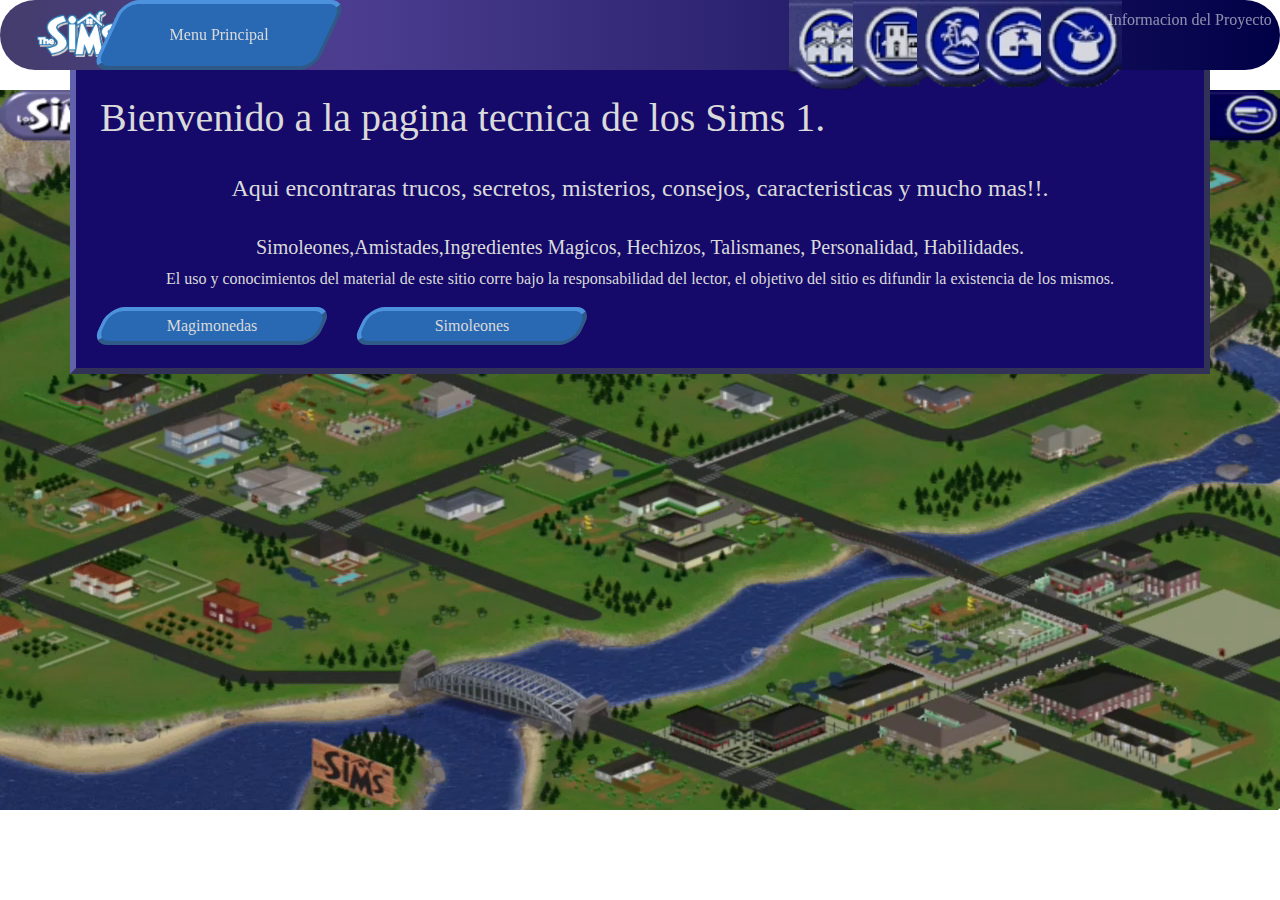
==== index.html @ d415b2b6 "Mejoras y arreglos de codigo" ====
<!DOCTYPE html>
<html lang="es">

<head>
    <meta charset="UTF-8">
    <meta http-equiv="X-UA-Compatible" content="IE=edge">
    <meta name="viewport" content="width=device-width, initial-scale=1.0">
    <title>Document</title>
    <link href="css/styles.css" rel="stylesheet">
    <link href="css/bootstrap.min.css" rel="stylesheet">
</head>

<body>
    <video id="wallpaper" autoplay loop></video>
    <nav class="navbar-expand-lg navbar-dark d-flex">
        <div class="col d-flex">
            <a class="col-1" href="index.html"><img id="logo" src="img/the_sims_logo.png"></a>
            <button class="col-2 btn" data-bs-toggle="collapse" aria-expanded="false" aria-controls="collapseExample"
                role="button" href="#collapseMenu"><span>Menu Principal</span></button>
            <div class="col-4"></div>
            <ul class="navbar-nav justify-content-between mt-0 pt-0 col-5 float-end">
                <li class="nav-item">
                    <img id="old_town" src="img/old_town.png" alt="old_town.png">
                </li>
                <li class="nav-item">
                    <img id="downtown" src="img/downtown.png" alt="downtown.png">
                </li>
                <li class="nav-item">
                    <img id="vacation" src="img/vacation.png" alt="vacation.png">
                </li>
                <li class="nav-item">
                    <img id="study_city" src="img/study_city.png" alt="study_city.png">
                </li>
                <li class="nav-item">
                    <img id="magic_town" src="img/magic_town.png" alt="magic_town.png">
                </li>
                <li class="nav-item col-5">
                    <a class="nav-link" href="info/info.html">Informacion del Proyecto</a>
                </li>
            </ul>
        </div>

    </nav>
    <main>
        <div class="collapse sims_div container" id="collapseMenu">
            <h4>Menu desplegable en Beta</h4>
            <button class="btn" data-bs-toggle="collapse" aria-expanded="false" aria-controls="collapseExample"
                role="button" href="#collapseMenu"><span>Cerrar</span></button>
        </div>
        <div class="container p-4 sims_div">
            <h1>Bienvenido a la pagina tecnica de los Sims 1.</h2>
                <br>
                <div class="center">
                    <h4>Aqui encontraras trucos, secretos, misterios, consejos, caracteristicas y mucho mas!!.</h4>
                    <br>
                    <h5>Simoleones,Amistades,Ingredientes Magicos, Hechizos, Talismanes, Personalidad, Habilidades.</h5>
                    <p>El uso y conocimientos del material de este sitio corre bajo la responsabilidad del lector, el
                        objetivo
                        del sitio es difundir la existencia de los mismos.</p>
                </div>
                <button class="btn"><a href="trucos/magimonedas.html"><span>Magimonedas</span></a></button>
                <button class="btn"><a href="trucos/simoleones.html"><span>Simoleones</span></a></button>
        </div>
    </main>
</body>
<script src="index.js"></script>
<script src="script/bootstrap.bundle.min.js"></script>

</html>
---- css/styles.css ----
* {
    font-family: "Comic Sans MS", "Comic Sans", cursive;
}

body {
    background-size: cover;
    background-position: left top;
    background-repeat: no-repeat;
    background-attachment: fixed;
    margin: 0;
}
video {
    min-width: 100%;
    max-width: 100%;
    position: fixed;
    top: 50%;
    left: 50%;
    transform: translateX(-50%) translateY(-50%);
    z-index: -1;
}

.sims_div {
    background-color: rgb(21, 10, 105);
    border: 6px outset rgb(98, 98, 172);
    margin-top:5%;
    width: 40px;
}

.center{
    text-align: center;
}

.sims_div h1,h2,
h3,
h4,
h5, p {
    color: rgb(218, 218, 218);
}

nav {
    background: rgb(73, 79, 192);
    background: linear-gradient(90deg, rgb(68, 61, 108) 0%, rgb(76, 61, 144) 27%, rgba(0, 0, 71, 1) 100%);
    border-radius: 4em;
    height: 70px;
    position:fixed;
    width: 100%;
    z-index: 99;
    top:0;
}

nav button {
    padding: 0;
    margin: 0;
    margin-right: 2em;
}

nav ul li img {
    width: 170%;
    padding: 0;
    position:static;
    cursor: pointer;
}

#logo {
    max-width: 90px;
    margin-top: 5px;
    margin-left: 2em;
    padding: 5px;
}

.white {
    color: rgb(218, 218, 218);
}

.white a {
    color: #53C0FB;
}

button.btn {
    background-color: rgb(41, 105, 179);
    border: 4px outset #4d92dc;
    padding: 10px 20px;
    line-height: .6;
    border-radius: 1em;
    transform: skewX(-25deg);
    cursor: pointer;
    min-width: 14em;
    margin-right: 2em;
}

.btn a {
    text-decoration: none;
}

.btn span:hover {
    color: rgb(255, 255, 255);
}

.btn span:active {
    color: rgb(0, 217, 255);
}

.btn span {
    color: rgb(218, 218, 218);
    display: block;
    transform: skewX(25deg);
}
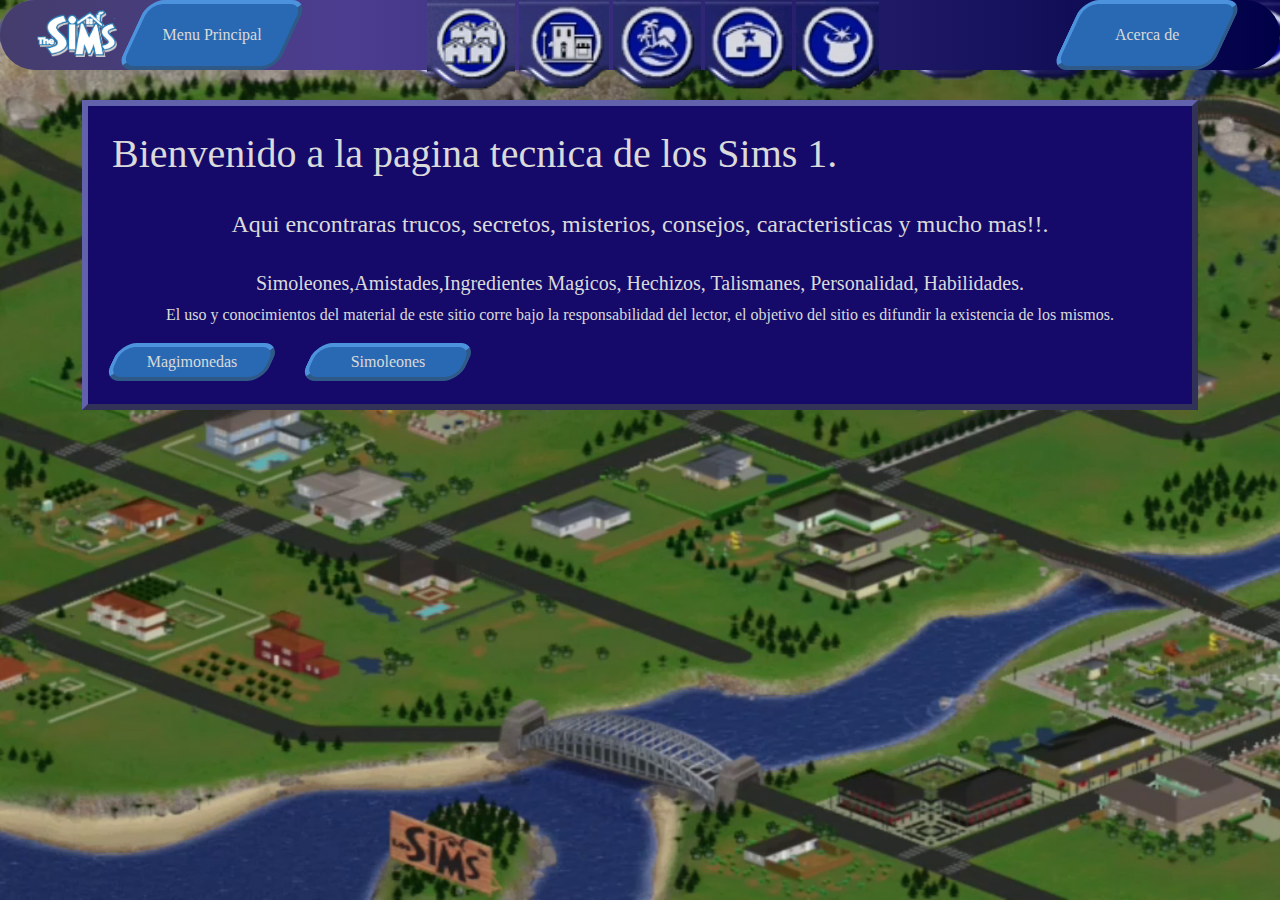
==== commit 610b03ea: "Icono, titulo, y responsividad" ====
--- a/index.html
+++ b/index.html
@@ -2,64 +2,62 @@
 <html lang="es">
 
 <head>
+    <title>Guia Sims 1</title>
+    <link rel="icon" href="img/icon.ico">
     <meta charset="UTF-8">
     <meta http-equiv="X-UA-Compatible" content="IE=edge">
     <meta name="viewport" content="width=device-width, initial-scale=1.0">
-    <title>Document</title>
     <link href="css/styles.css" rel="stylesheet">
     <link href="css/bootstrap.min.css" rel="stylesheet">
 </head>
 
 <body>
-    <video id="wallpaper" autoplay loop></video>
+    <img class="d-lg-none d-md-block d-sm-block" id="wallpaper_mobile" alt="">
+    <video class="d-none d-lg-block" id="wallpaper" autoplay loop></video>
     <nav class="navbar-expand-lg navbar-dark d-flex">
-        <div class="col d-flex">
-            <a class="col-1" href="index.html"><img id="logo" src="img/the_sims_logo.png"></a>
-            <button class="col-2 btn" data-bs-toggle="collapse" aria-expanded="false" aria-controls="collapseExample"
-                role="button" href="#collapseMenu"><span>Menu Principal</span></button>
-            <div class="col-4"></div>
-            <ul class="navbar-nav justify-content-between mt-0 pt-0 col-5 float-end">
-                <li class="nav-item">
-                    <img id="old_town" src="img/old_town.png" alt="old_town.png">
-                </li>
-                <li class="nav-item">
-                    <img id="downtown" src="img/downtown.png" alt="downtown.png">
-                </li>
-                <li class="nav-item">
-                    <img id="vacation" src="img/vacation.png" alt="vacation.png">
-                </li>
-                <li class="nav-item">
-                    <img id="study_city" src="img/study_city.png" alt="study_city.png">
-                </li>
-                <li class="nav-item">
-                    <img id="magic_town" src="img/magic_town.png" alt="magic_town.png">
-                </li>
-                <li class="nav-item col-5">
-                    <a class="nav-link" href="info/info.html">Informacion del Proyecto</a>
-                </li>
-            </ul>
+        <div class="col-12 d-flex mt-0 pt-0">
+            <div class="col-lg-4 col-md-8 col-sm-7 d-flex">
+                <a href="index.html"><img id="logo" src="img/the_sims_logo.png"></a>
+                <button class="btn" style="margin-left: 10px;" data-bs-toggle="collapse" aria-expanded="false"
+                    aria-controls="collapseExample" role="button" href="#collapseMenu"><span>Menu
+                        Principal</span></button>
+            </div>
+            <div class="travel_bar col-6 d-none d-lg-block">
+                <img id="old_town" src="img/old_town.png" alt="old_town.png">
+                <img id="downtown" src="img/downtown.png" alt="downtown.png">
+                <img id="vacation" src="img/vacation.png" alt="vacation.png">
+                <img id="study_city" src="img/study_city.png" alt="study_city.png">
+                <img id="magic_town" src="img/magic_town.png" alt="magic_town.png">
+            </div>
+            <div class="col-lg-2 col-md-4 col-sm-5 mt-0 pt-0 d-flex">
+                <button class="btn"><a href="info/info.html"><span>Acerca de</span></a></button>
+            </div>
         </div>
-
-    </nav>
-    <main>
-        <div class="collapse sims_div container" id="collapseMenu">
-            <h4>Menu desplegable en Beta</h4>
+        <div class="collapse sims_div p-4" id="collapseMenu">
+            <button class="btn"><a href="index.html"><span>Inicio</span></a></button>    
+            <button class="btn"><a href="info/info.html"><span>Acerca del proyecto</span></a></button>    
             <button class="btn" data-bs-toggle="collapse" aria-expanded="false" aria-controls="collapseExample"
                 role="button" href="#collapseMenu"><span>Cerrar</span></button>
         </div>
-        <div class="container p-4 sims_div">
-            <h1>Bienvenido a la pagina tecnica de los Sims 1.</h2>
-                <br>
-                <div class="center">
-                    <h4>Aqui encontraras trucos, secretos, misterios, consejos, caracteristicas y mucho mas!!.</h4>
+    </nav>
+    <main>
+        <div class="container main">
+            <div class="p-4 sims_div">
+                <h1>Bienvenido a la pagina tecnica de los Sims 1.</h2>
                     <br>
-                    <h5>Simoleones,Amistades,Ingredientes Magicos, Hechizos, Talismanes, Personalidad, Habilidades.</h5>
-                    <p>El uso y conocimientos del material de este sitio corre bajo la responsabilidad del lector, el
-                        objetivo
-                        del sitio es difundir la existencia de los mismos.</p>
-                </div>
-                <button class="btn"><a href="trucos/magimonedas.html"><span>Magimonedas</span></a></button>
-                <button class="btn"><a href="trucos/simoleones.html"><span>Simoleones</span></a></button>
+                    <div class="center">
+                        <h4>Aqui encontraras trucos, secretos, misterios, consejos, caracteristicas y mucho mas!!.</h4>
+                        <br>
+                        <h5>Simoleones,Amistades,Ingredientes Magicos, Hechizos, Talismanes, Personalidad, Habilidades.
+                        </h5>
+                        <p>El uso y conocimientos del material de este sitio corre bajo la responsabilidad del lector,
+                            el
+                            objetivo
+                            del sitio es difundir la existencia de los mismos.</p>
+                    </div>
+                    <button class="btn"><a href="trucos/magimonedas.html"><span>Magimonedas</span></a></button>
+                    <button class="btn"><a href="trucos/simoleones.html"><span>Simoleones</span></a></button>
+            </div>
         </div>
     </main>
 </body>
--- a/css/styles.css
+++ b/css/styles.css
@@ -1,5 +1,5 @@
 * {
-    font-family: "Comic Sans MS", "Comic Sans", cursive;
+    font-family: "Comic Sans MS", "Comic Sans";
 }
 
 body {
@@ -9,32 +9,9 @@
     background-attachment: fixed;
     margin: 0;
 }
-video {
-    min-width: 100%;
-    max-width: 100%;
-    position: fixed;
-    top: 50%;
-    left: 50%;
-    transform: translateX(-50%) translateY(-50%);
-    z-index: -1;
-}
 
-.sims_div {
-    background-color: rgb(21, 10, 105);
-    border: 6px outset rgb(98, 98, 172);
-    margin-top:5%;
-    width: 40px;
-}
-
-.center{
-    text-align: center;
-}
-
-.sims_div h1,h2,
-h3,
-h4,
-h5, p {
-    color: rgb(218, 218, 218);
+.main {
+    margin-top: 100px;
 }
 
 nav {
@@ -42,22 +19,57 @@
     background: linear-gradient(90deg, rgb(68, 61, 108) 0%, rgb(76, 61, 144) 27%, rgba(0, 0, 71, 1) 100%);
     border-radius: 4em;
     height: 70px;
-    position:fixed;
     width: 100%;
+    position: absolute;
     z-index: 99;
-    top:0;
+    top: 0;
 }
 
-nav button {
-    padding: 0;
-    margin: 0;
-    margin-right: 2em;
+#wallpaper {
+    background-repeat: no-repeat;
+    background-attachment: fixed;
+    background-size: cover;
+    z-index: -1;
+    position: fixed;
+    top: 0;
+    min-height: 100%;
+    min-width: 100%;
 }
 
-nav ul li img {
-    width: 170%;
+#wallpaper_mobile {
+    background-image: url("../img/old_town_poster.png");
+    background-repeat: no-repeat;
+    background-attachment: fixed;
+    background-size: cover;
+    height: 1800px;
+    z-index: -1;
+    min-width: 100%;
+    max-width: 100%;
+    position: fixed;
+    top: 0;
+}
+#collapseMenu{
+    position:fixed ; 
+    margin: 4.5em;
+    max-width: 580px;
+}
+.sims_div {
+    background-color: rgb(21, 10, 105);
+    border: 6px outset rgb(98, 98, 172);
+    display: block;
+}
+
+.center {
+    text-align: center;
+}
+
+.sims_div h1,h2,h3,h4,h5,p {
+    color: rgb(218, 218, 218);
+}
+
+nav .travel_bar img {
+    height: 90px;
     padding: 0;
-    position:static;
     cursor: pointer;
 }
 
@@ -70,6 +82,7 @@
 
 .white {
     color: rgb(218, 218, 218);
+    text-decoration: none;
 }
 
 .white a {
@@ -84,7 +97,7 @@
     border-radius: 1em;
     transform: skewX(-25deg);
     cursor: pointer;
-    min-width: 14em;
+    min-width: 10em;
     margin-right: 2em;
 }
 
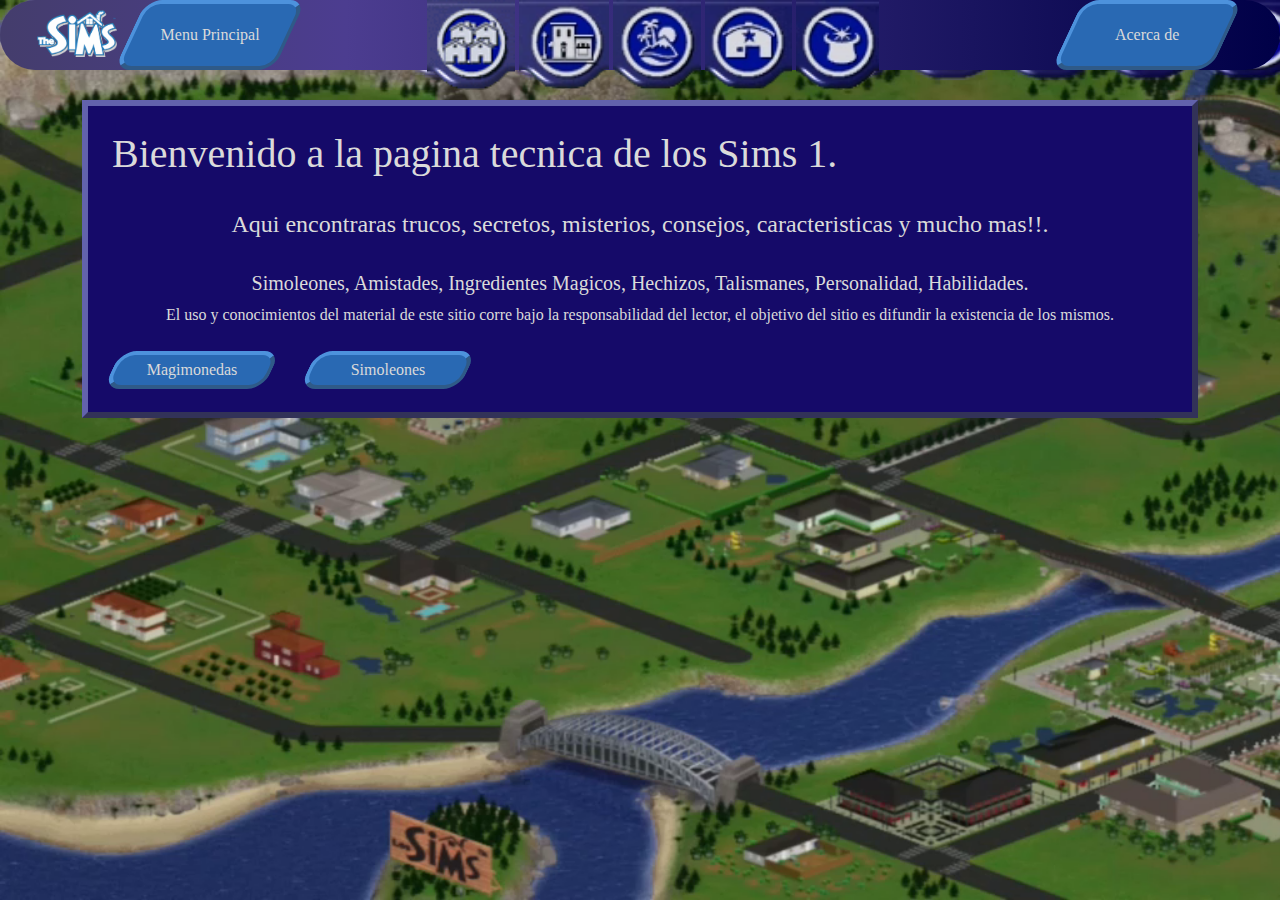
==== commit 2c0b847f: "Optimizacion en responsive design" ====
--- a/index.html
+++ b/index.html
@@ -16,9 +16,9 @@
     <video class="d-none d-lg-block" id="wallpaper" autoplay loop></video>
     <nav class="navbar-expand-lg navbar-dark d-flex">
         <div class="col-12 d-flex mt-0 pt-0">
-            <div class="col-lg-4 col-md-8 col-sm-7 d-flex">
+            <div class="col-lg-4 col-md-8 col-sm-12 d-flex">
                 <a href="index.html"><img id="logo" src="img/the_sims_logo.png"></a>
-                <button class="btn" style="margin-left: 10px;" data-bs-toggle="collapse" aria-expanded="false"
+                <button class="btn" style="margin-left: .5em;" data-bs-toggle="collapse" aria-expanded="false"
                     aria-controls="collapseExample" role="button" href="#collapseMenu"><span>Menu
                         Principal</span></button>
             </div>
@@ -29,13 +29,13 @@
                 <img id="study_city" src="img/study_city.png" alt="study_city.png">
                 <img id="magic_town" src="img/magic_town.png" alt="magic_town.png">
             </div>
-            <div class="col-lg-2 col-md-4 col-sm-5 mt-0 pt-0 d-flex">
-                <button class="btn"><a href="info/info.html"><span>Acerca de</span></a></button>
+            <div class="col-lg-2 col-md-4 col-sm-none mt-0 pt-0 d-flex">
+                <button class="btn d-none d-lg-block"><a href="info/info.html"><span>Acerca de</span></a></button>
             </div>
         </div>
         <div class="collapse sims_div p-4" id="collapseMenu">
-            <button class="btn"><a href="index.html"><span>Inicio</span></a></button>    
-            <button class="btn"><a href="info/info.html"><span>Acerca del proyecto</span></a></button>    
+            <button class="btn"><a href="index.html"><span>Inicio</span></a></button>
+            <button class="btn"><a href="info/info.html"><span>Acerca del proyecto</span></a></button>
             <button class="btn" data-bs-toggle="collapse" aria-expanded="false" aria-controls="collapseExample"
                 role="button" href="#collapseMenu"><span>Cerrar</span></button>
         </div>
@@ -48,7 +48,8 @@
                     <div class="center">
                         <h4>Aqui encontraras trucos, secretos, misterios, consejos, caracteristicas y mucho mas!!.</h4>
                         <br>
-                        <h5>Simoleones,Amistades,Ingredientes Magicos, Hechizos, Talismanes, Personalidad, Habilidades.
+                        <h5>Simoleones, Amistades, Ingredientes Magicos, Hechizos, Talismanes, Personalidad,
+                            Habilidades.
                         </h5>
                         <p>El uso y conocimientos del material de este sitio corre bajo la responsabilidad del lector,
                             el
--- a/css/styles.css
+++ b/css/styles.css
@@ -48,11 +48,13 @@
     position: fixed;
     top: 0;
 }
-#collapseMenu{
-    position:fixed ; 
+
+#collapseMenu {
+    position: fixed;
     margin: 4.5em;
     max-width: 580px;
 }
+
 .sims_div {
     background-color: rgb(21, 10, 105);
     border: 6px outset rgb(98, 98, 172);
@@ -63,7 +65,12 @@
     text-align: center;
 }
 
-.sims_div h1,h2,h3,h4,h5,p {
+.sims_div h1,
+h2,
+h3,
+h4,
+h5,
+p {
     color: rgb(218, 218, 218);
 }
 
@@ -101,6 +108,10 @@
     margin-right: 2em;
 }
 
+.sims_div .btn {
+    margin-top: .5em;
+}
+
 .btn a {
     text-decoration: none;
 }
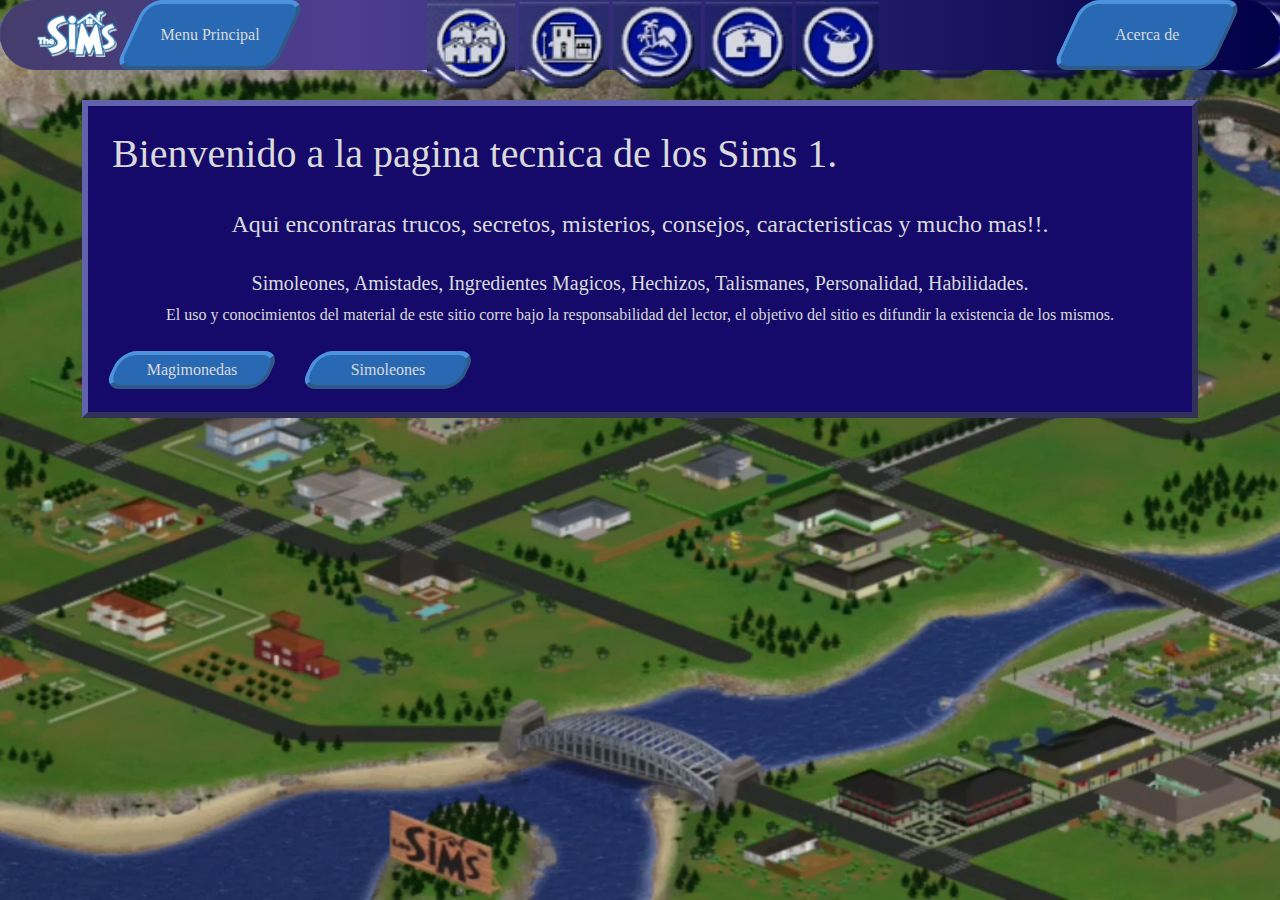
==== commit 160f7268: "acerca de" ====
--- a/index.html
+++ b/index.html
@@ -35,7 +35,7 @@
         </div>
         <div class="collapse sims_div p-4" id="collapseMenu">
             <button class="btn"><a href="index.html"><span>Inicio</span></a></button>
-            <button class="btn"><a href="info/info.html"><span>Acerca del proyecto</span></a></button>
+            <button class="btn"><a href="info/info.html"><span>Acerca de</span></a></button>
             <button class="btn" data-bs-toggle="collapse" aria-expanded="false" aria-controls="collapseExample"
                 role="button" href="#collapseMenu"><span>Cerrar</span></button>
         </div>
--- a/css/styles.css
+++ b/css/styles.css
@@ -59,6 +59,7 @@
     background-color: rgb(21, 10, 105);
     border: 6px outset rgb(98, 98, 172);
     display: block;
+    margin-bottom: 2em;
 }
 
 .center {
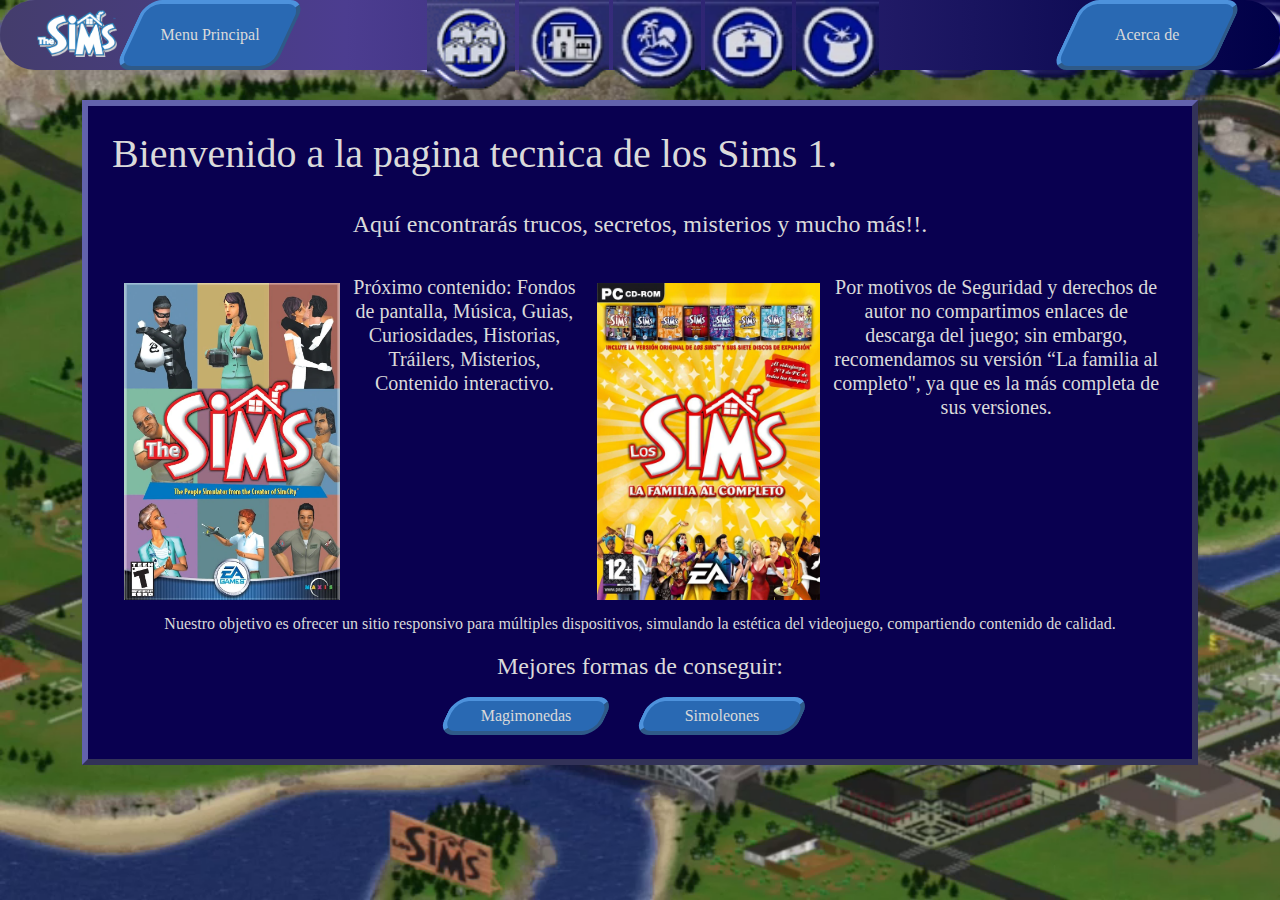
==== commit d72a9865: "index mas completo" ====
--- a/index.html
+++ b/index.html
@@ -46,18 +46,29 @@
                 <h1>Bienvenido a la pagina tecnica de los Sims 1.</h2>
                     <br>
                     <div class="center">
-                        <h4>Aqui encontraras trucos, secretos, misterios, consejos, caracteristicas y mucho mas!!.</h4>
+                        <h4>Aquí encontrarás trucos, secretos, misterios y mucho más!!.</h4>
                         <br>
-                        <h5>Simoleones, Amistades, Ingredientes Magicos, Hechizos, Talismanes, Personalidad,
-                            Habilidades.
-                        </h5>
-                        <p>El uso y conocimientos del material de este sitio corre bajo la responsabilidad del lector,
-                            el
-                            objetivo
-                            del sitio es difundir la existencia de los mismos.</p>
+                        <div class="d-block d-lg-flex">
+                            <div class="d-flex p-1">
+                                <img class="col-6 p-2" src="./sims_banner.png" alt="">
+                                <h5 class="col-6">Próximo contenido:
+                                    Fondos de pantalla, Música, Guias, Curiosidades, Historias, Tráilers, Misterios, Contenido interactivo.
+                                </h5>
+                            </div>
+                            <div class="d-flex p-1">
+                                <img class="col-5 p-2" src="./sims_la_familia_al_completo.png" alt="">
+                                <h5 class="col-7">Por motivos de Seguridad y derechos de autor no compartimos enlaces de
+                                    descarga del juego; sin embargo, recomendamos su versión “La familia al completo",
+                                    ya que es la más completa de sus versiones.
+                                </h5>
+                            </div>
+                        </div>
+                        <p>Nuestro objetivo es ofrecer un sitio responsivo para múltiples dispositivos, simulando la estética del videojuego, compartiendo contenido de calidad.</p>
+
+                        <h4>Mejores formas de conseguir:</h4>
+                        <button class="btn"><a href="trucos/magimonedas.html"><span>Magimonedas</span></a></button>
+                        <button class="btn"><a href="trucos/simoleones.html"><span>Simoleones</span></a></button>
                     </div>
-                    <button class="btn"><a href="trucos/magimonedas.html"><span>Magimonedas</span></a></button>
-                    <button class="btn"><a href="trucos/simoleones.html"><span>Simoleones</span></a></button>
             </div>
         </div>
     </main>
--- a/css/styles.css
+++ b/css/styles.css
@@ -56,7 +56,7 @@
 }
 
 .sims_div {
-    background-color: rgb(21, 10, 105);
+    background-color: rgb(9, 0, 80);
     border: 6px outset rgb(98, 98, 172);
     display: block;
     margin-bottom: 2em;
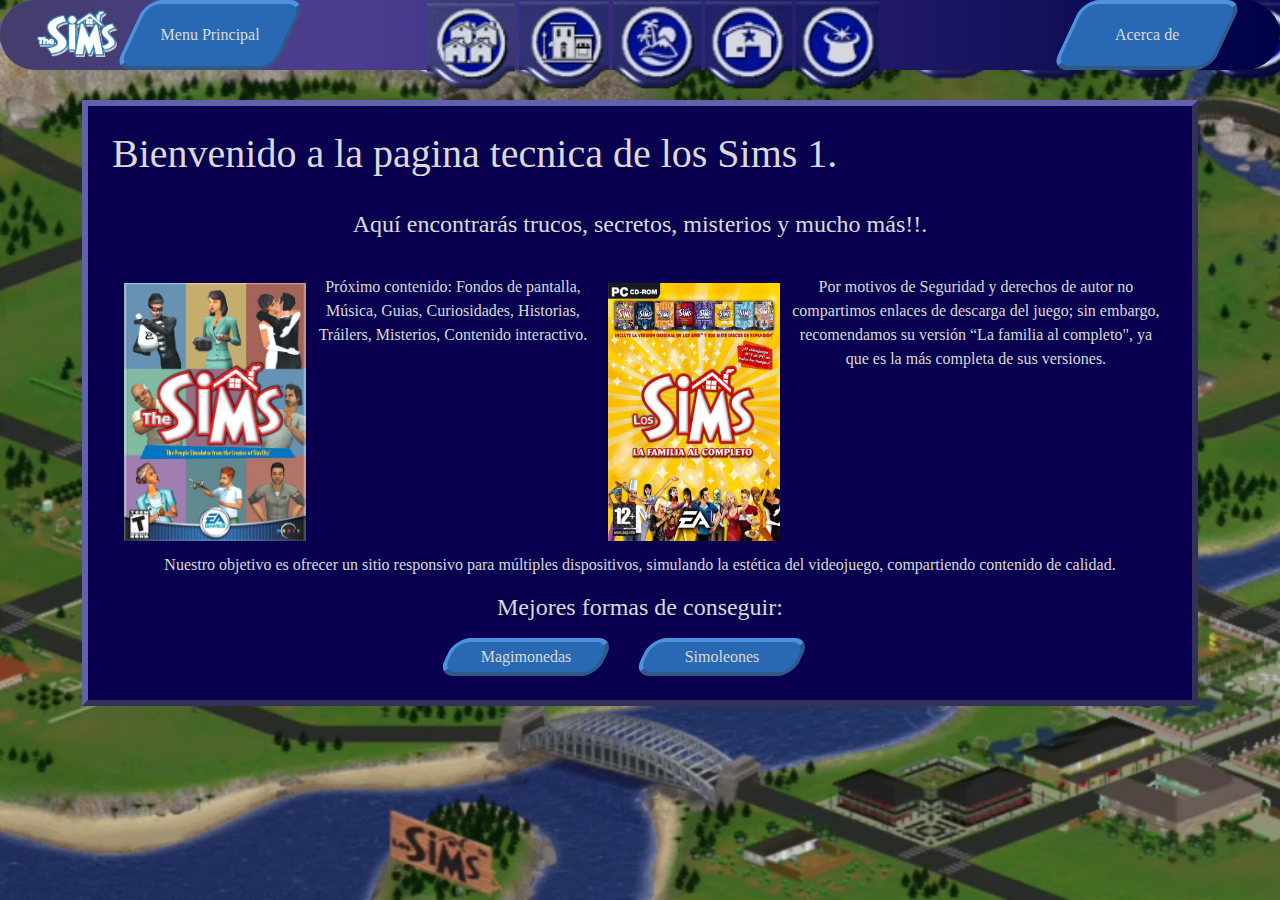
==== commit 962dbac1: "index responsive" ====
--- a/index.html
+++ b/index.html
@@ -43,28 +43,27 @@
     <main>
         <div class="container main">
             <div class="p-4 sims_div">
-                <h1>Bienvenido a la pagina tecnica de los Sims 1.</h2>
+                <h1>Bienvenido a la pagina tecnica de los Sims 1.</h1>
                     <br>
                     <div class="center">
                         <h4>Aquí encontrarás trucos, secretos, misterios y mucho más!!.</h4>
                         <br>
                         <div class="d-block d-lg-flex">
-                            <div class="d-flex p-1">
-                                <img class="col-6 p-2" src="./sims_banner.png" alt="">
-                                <h5 class="col-6">Próximo contenido:
+                            <div class="d-block d-lg-flex p-1 center">
+                                <img class="col-lg-5 col-12 p-2" src="./sims_banner.png" alt="">
+                                <p class="col-lg-7 col-12">Próximo contenido:
                                     Fondos de pantalla, Música, Guias, Curiosidades, Historias, Tráilers, Misterios, Contenido interactivo.
-                                </h5>
+                                </p>
                             </div>
-                            <div class="d-flex p-1">
-                                <img class="col-5 p-2" src="./sims_la_familia_al_completo.png" alt="">
-                                <h5 class="col-7">Por motivos de Seguridad y derechos de autor no compartimos enlaces de
+                            <div class="d-block d-lg-flex p-1 center">
+                                <img class="col-lg-4 col-12 p-2" src="./sims_la_familia_al_completo.png" alt="">
+                                <p class="col-lg-8 col-12">Por motivos de Seguridad y derechos de autor no compartimos enlaces de
                                     descarga del juego; sin embargo, recomendamos su versión “La familia al completo",
                                     ya que es la más completa de sus versiones.
-                                </h5>
+                                </p>
                             </div>
                         </div>
                         <p>Nuestro objetivo es ofrecer un sitio responsivo para múltiples dispositivos, simulando la estética del videojuego, compartiendo contenido de calidad.</p>
-
                         <h4>Mejores formas de conseguir:</h4>
                         <button class="btn"><a href="trucos/magimonedas.html"><span>Magimonedas</span></a></button>
                         <button class="btn"><a href="trucos/simoleones.html"><span>Simoleones</span></a></button>
